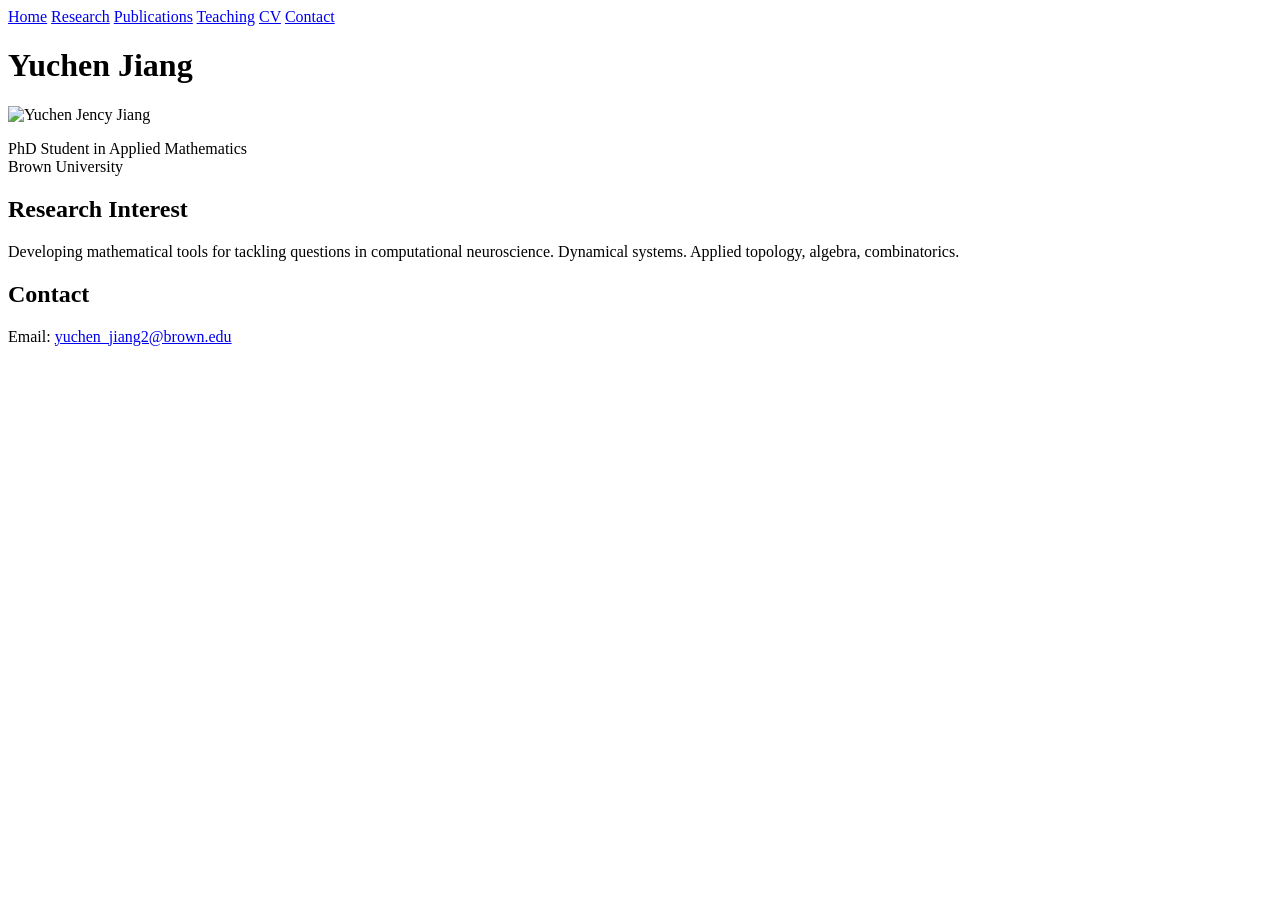
==== index.html @ 339b7b30 "Create index.html" ====
<!DOCTYPE html>
<html>

<head>
    <title>Yuchen Jiang | Applied Mathematics | Brown University</title>

    <meta name="description"
          content="Yuchen Jiang is a PhD student in Applied Mathematics at Brown University.">
</head>

<body>

    <!-- Navigation -->
    <nav>
        <a href="index.html">Home</a>
        <a href="research.html">Research</a>
        <a href="publications.html">Publications</a>
        <a href="teaching.html">Teaching</a>
        <a href="cv.html">CV</a>
        <a href="contact.html">Contact</a>
    </nav>


    <!-- Main introduction -->
    <main>

        <h1>Yuchen Jiang</h1>

        
        <img src="images/profile.jpg" alt="Yuchen Jency Jiang" width="200">
      
        <p>
            PhD Student in Applied Mathematics
            <br>
            Brown University
        </p>


        <!-- About -->
        <h2>Research Interest</h2>

        <p>
            Developing mathematical tools for tackling questions in computational neuroscience.
            Dynamical systems. Applied topology, algebra, combinatorics.
        </p>


        <!-- Contact preview -->
        <h2>Contact</h2>

        <p>
            Email:
            <a href="mailto:yuchen_jiang2@brown.edu">
                yuchen_jiang2@brown.edu
            </a>
        </p>

    </main>

</body>

</html>
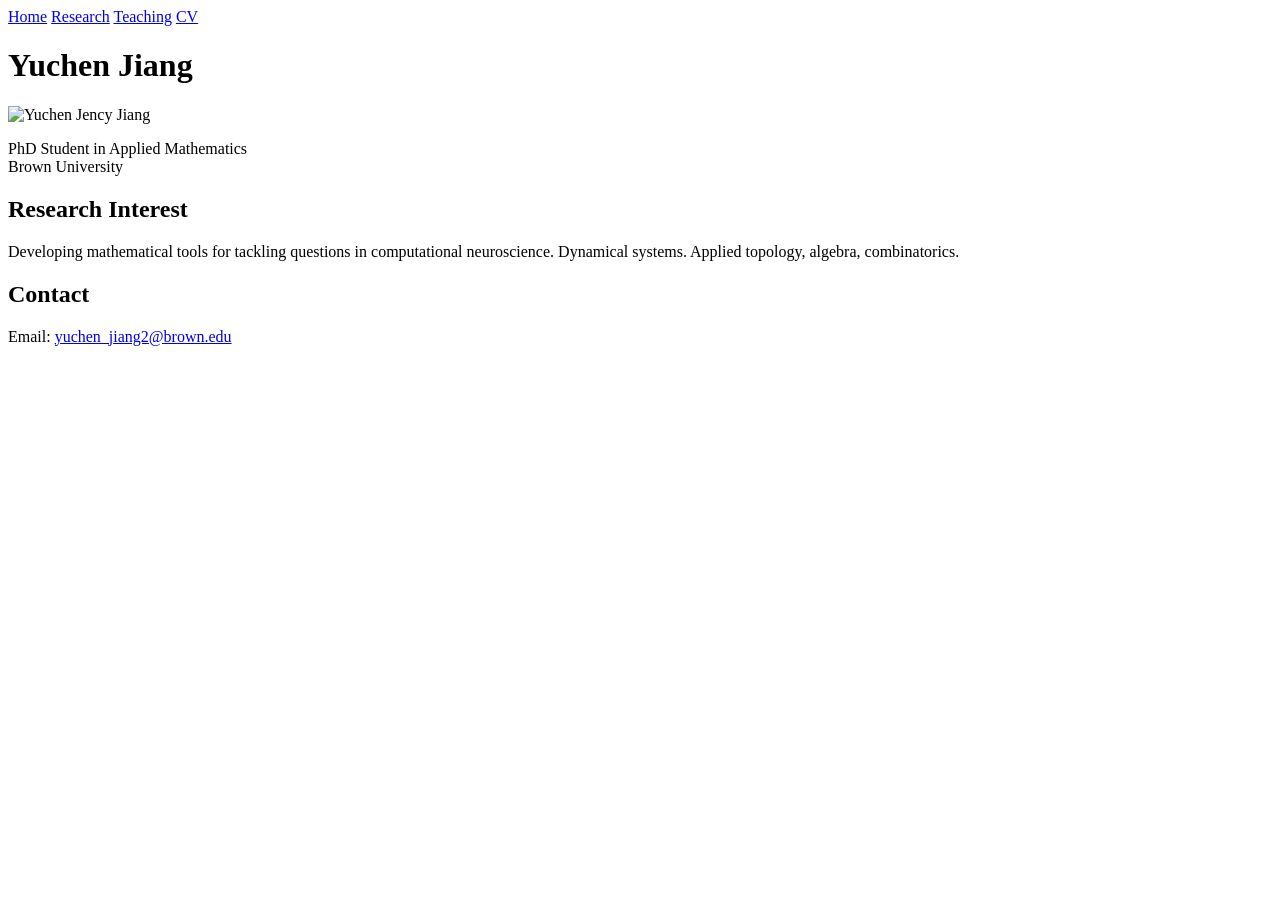
==== commit afb742c4: "Update index.html" ====
--- a/index.html
+++ b/index.html
@@ -14,10 +14,8 @@
     <nav>
         <a href="index.html">Home</a>
         <a href="research.html">Research</a>
-        <a href="publications.html">Publications</a>
         <a href="teaching.html">Teaching</a>
         <a href="cv.html">CV</a>
-        <a href="contact.html">Contact</a>
     </nav>
 
 
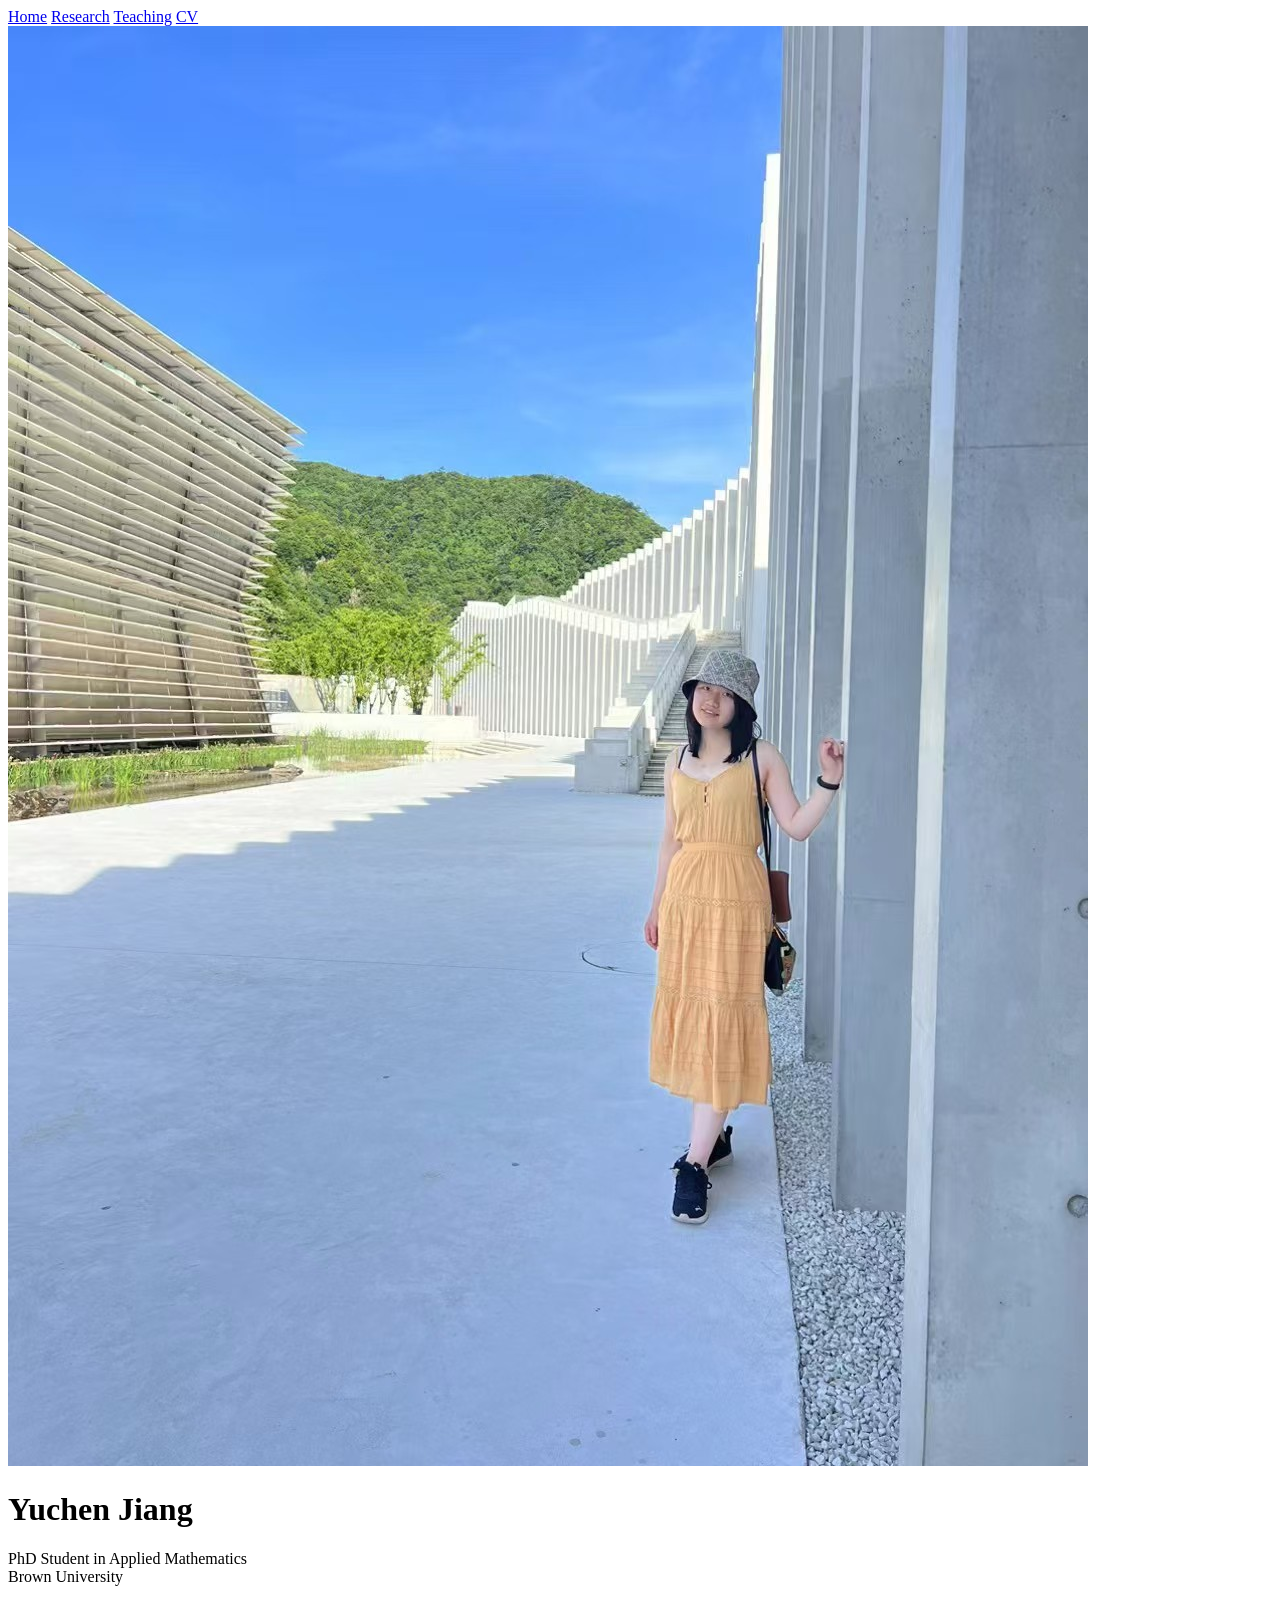
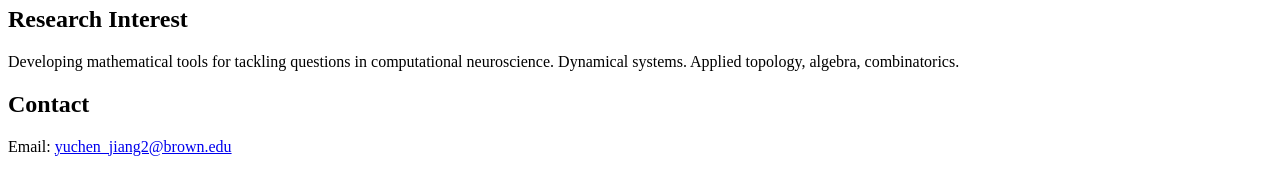
==== commit 8d406348: "Update index.html" ====
--- a/index.html
+++ b/index.html
@@ -22,17 +22,23 @@
     <!-- Main introduction -->
     <main>
 
-        <h1>Yuchen Jiang</h1>
+    <div class="intro">
 
-        
-        <img src="images/profile.jpg" alt="Yuchen Jency Jiang" width="200">
-      
-        <p>
-            PhD Student in Applied Mathematics
-            <br>
-            Brown University
-        </p>
+        <img src="images/profile.jpg" alt="Yuchen Jiang">
 
+        <div class="intro-text">
+
+            <h1>Yuchen Jiang</h1>
+
+            <p>
+                PhD Student in Applied Mathematics
+                <br>
+                Brown University
+            </p>
+
+        </div>
+
+    </div>
 
         <!-- About -->
         <h2>Research Interest</h2>
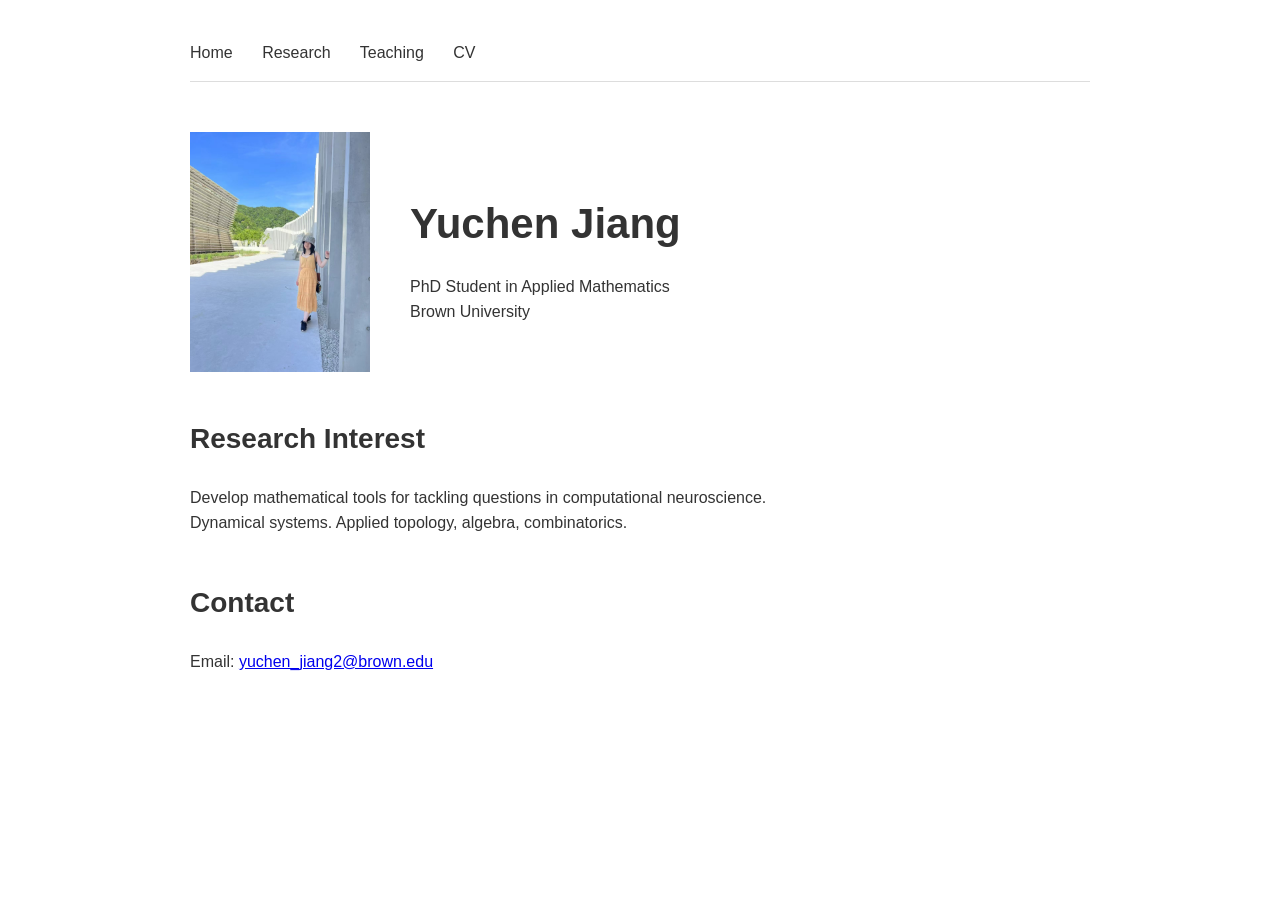
==== commit 3abc940f: "Update index.html" ====
--- a/index.html
+++ b/index.html
@@ -6,6 +6,8 @@
 
     <meta name="description"
           content="Yuchen Jiang is a PhD student in Applied Mathematics at Brown University.">
+    
+    <link rel="stylesheet" href="style.css">
 </head>
 
 <body>
@@ -44,7 +46,8 @@
         <h2>Research Interest</h2>
 
         <p>
-            Developing mathematical tools for tackling questions in computational neuroscience.
+            Develop mathematical tools for tackling questions in computational neuroscience.
+            <br>
             Dynamical systems. Applied topology, algebra, combinatorics.
         </p>
 
--- a/style.css
+++ b/style.css
@@ -0,0 +1,39 @@
+body {
+    font-family: Arial, sans-serif;
+    max-width: 900px;
+    margin: 0 auto;
+    padding: 40px;
+    line-height: 1.6;
+    color: #333;
+}
+nav {
+    margin-bottom: 50px;
+    padding-bottom: 15px;
+    border-bottom: 1px solid #ddd;
+}
+nav a {
+    margin-right: 25px;
+    text-decoration: none;
+    color: #333;
+}
+nav a:hover {
+    color: #0066cc;
+}
+.intro {
+    display: flex;
+    align-items: center;
+    gap: 40px;
+}
+
+.intro img {
+    width: 180px;
+    height: auto;
+}
+h1 {
+    font-size: 42px;
+    margin-bottom: 5px;
+}
+h2 {
+    font-size: 28px;
+    margin-top: 45px;
+}
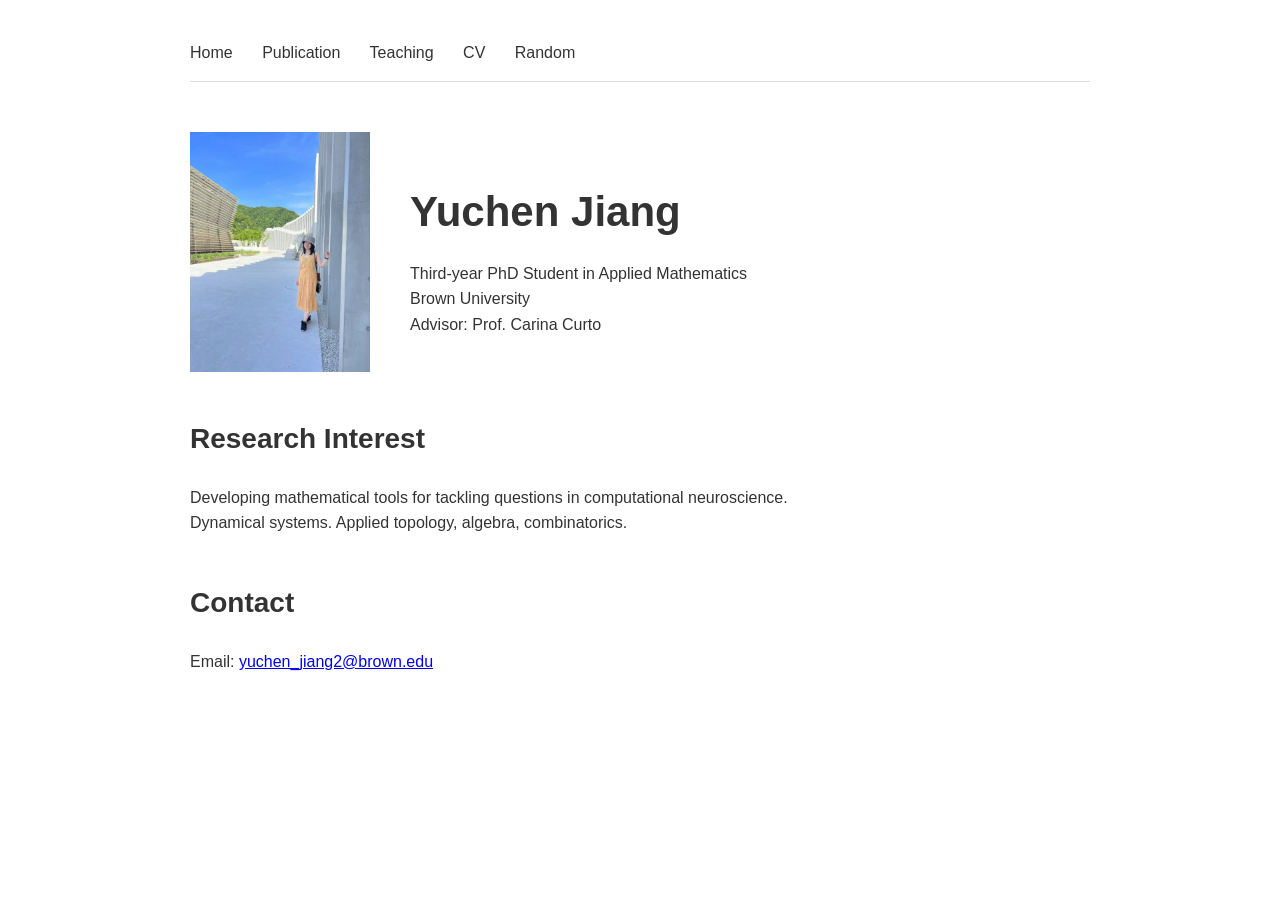
==== commit 1be4475a: "Update index.html" ====
--- a/index.html
+++ b/index.html
@@ -15,9 +15,10 @@
     <!-- Navigation -->
     <nav>
         <a href="index.html">Home</a>
-        <a href="research.html">Research</a>
+        <a href="research.html">Publication</a>
         <a href="teaching.html">Teaching</a>
         <a href="cv.html">CV</a>
+        <a href="random.html">Random</a>
     </nav>
 
 
@@ -33,9 +34,11 @@
             <h1>Yuchen Jiang</h1>
 
             <p>
-                PhD Student in Applied Mathematics
+                Third-year PhD Student in Applied Mathematics
                 <br>
                 Brown University
+                <br>
+                Advisor: Prof. Carina Curto
             </p>
 
         </div>
@@ -46,7 +49,7 @@
         <h2>Research Interest</h2>
 
         <p>
-            Develop mathematical tools for tackling questions in computational neuroscience.
+            Developing mathematical tools for tackling questions in computational neuroscience.
             <br>
             Dynamical systems. Applied topology, algebra, combinatorics.
         </p>
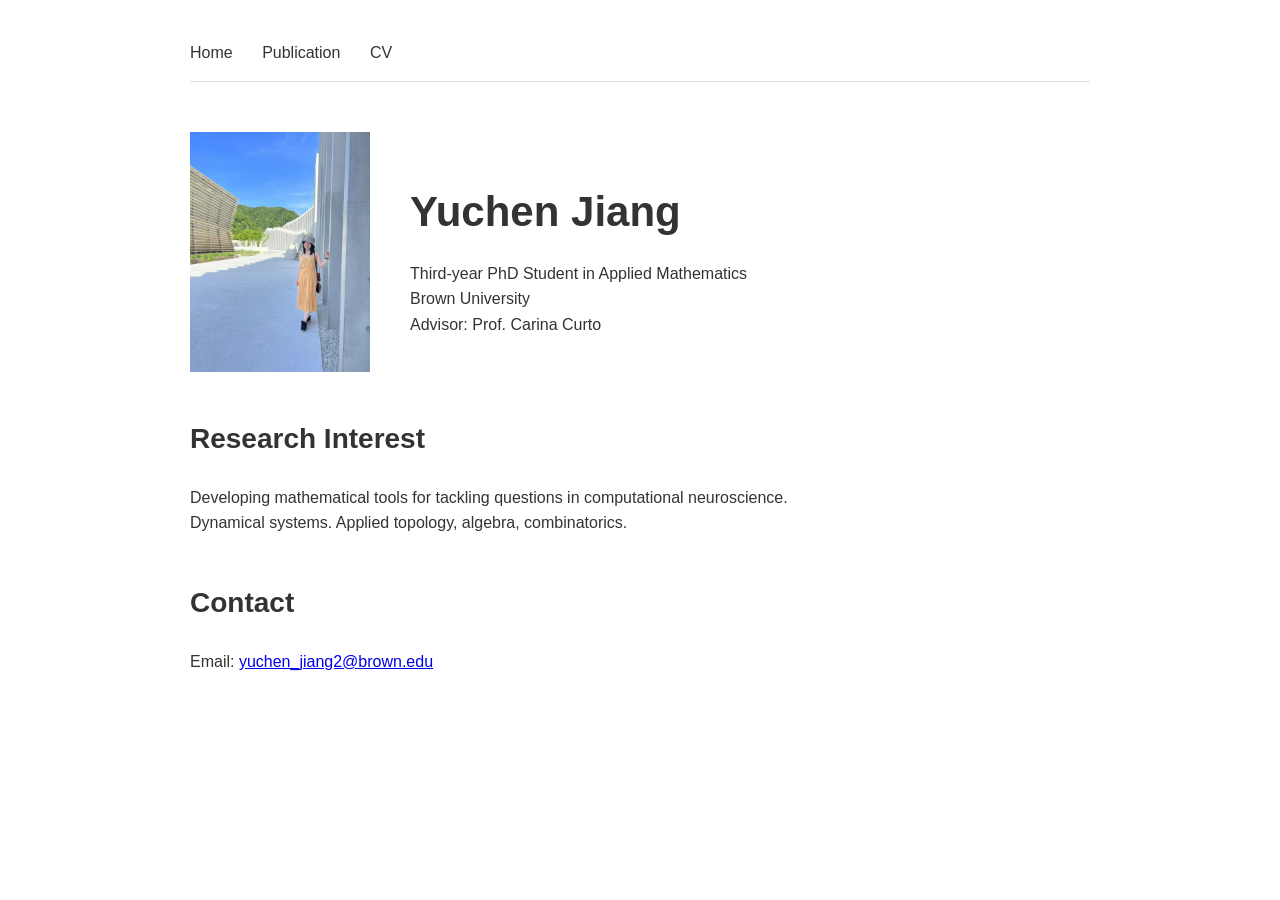
==== commit a33d7d0b: "Update index.html" ====
--- a/index.html
+++ b/index.html
@@ -16,9 +16,9 @@
     <nav>
         <a href="index.html">Home</a>
         <a href="research.html">Publication</a>
-        <a href="teaching.html">Teaching</a>
+        <!-- <a href="teaching.html">Teaching</a> -->
         <a href="cv.html">CV</a>
-        <a href="random.html">Random</a>
+        <!-- <a href="random.html">Random</a> -->
     </nav>
 
 
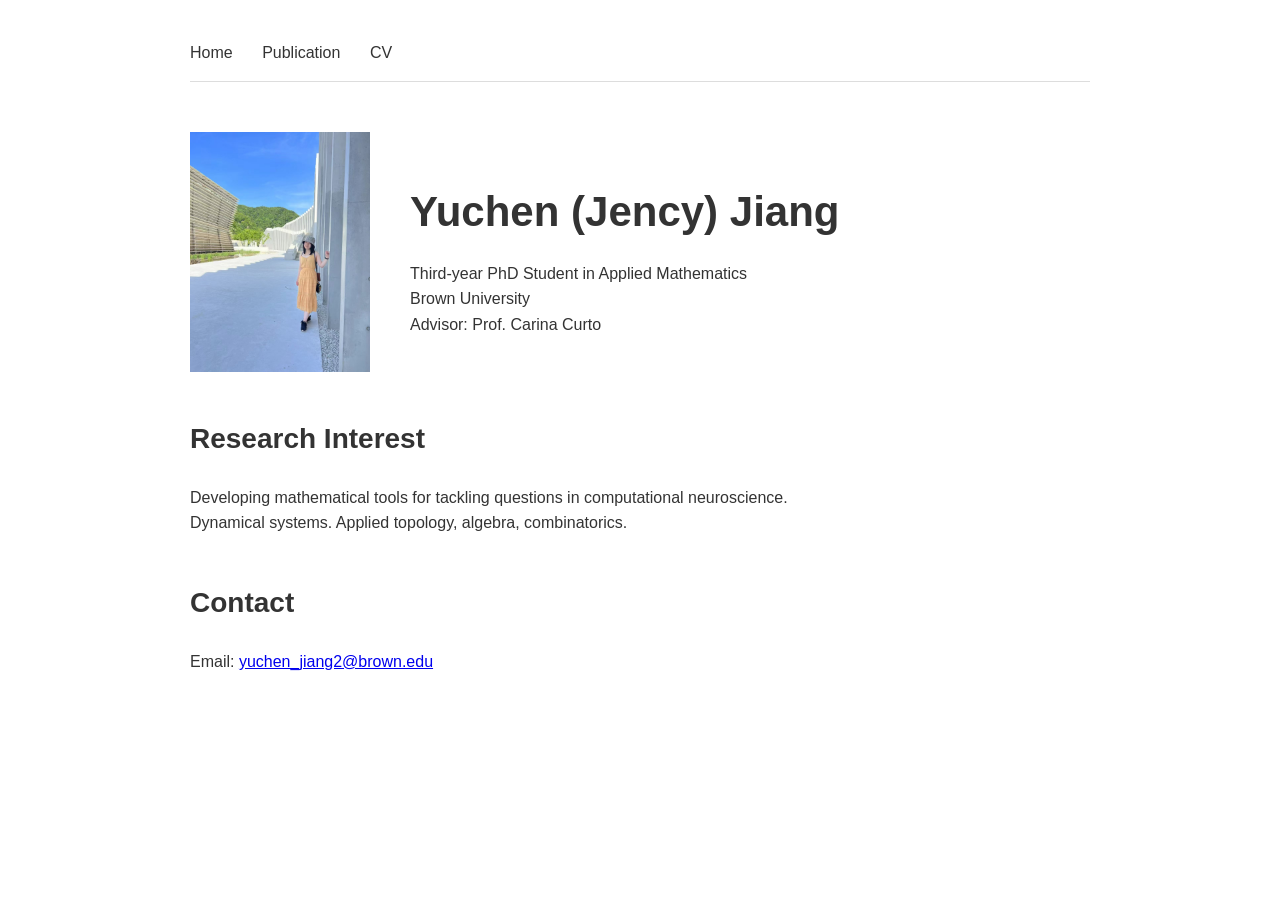
==== commit 1152e11c: "Update name in the introduction section" ====
--- a/index.html
+++ b/index.html
@@ -31,7 +31,7 @@
 
         <div class="intro-text">
 
-            <h1>Yuchen Jiang</h1>
+            <h1>Yuchen (Jency) Jiang</h1>
 
             <p>
                 Third-year PhD Student in Applied Mathematics
